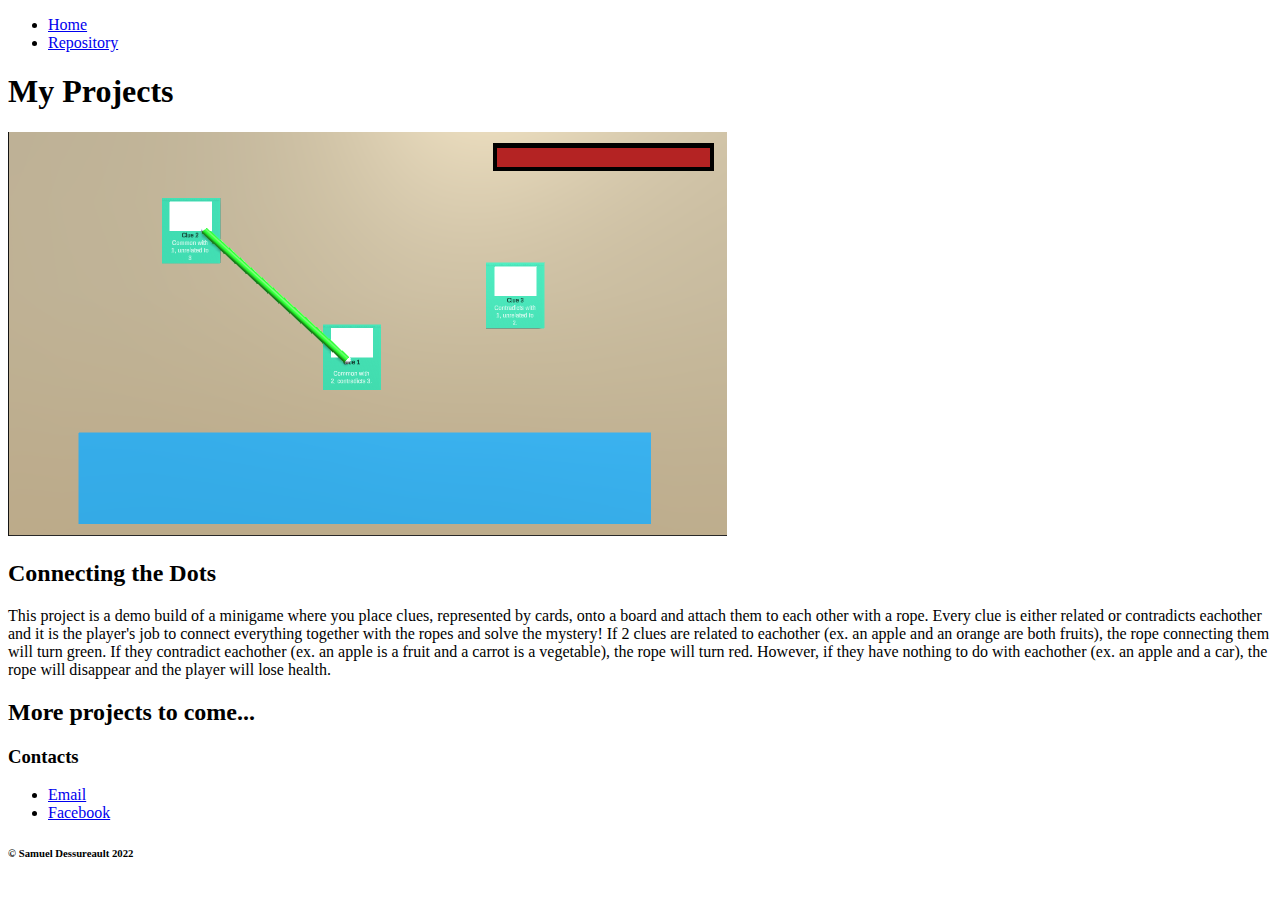
==== docs/repository.html @ 43794ad8 "Updated pages' body, completed generating scripts and added images" ====
<!DOCTYPE html>
<html lang="en">
<head>
    <meta charset="UTF-8">
    <meta http-equiv="X-UA-Compatible" content="IE=edge">
    <meta name="viewport" content="width=device-width, initial-scale=1.0">
    <title>Samuel Dessureault - Projects</title>
</head>
<body>
    <nav id="navbar"></nav>

    <main id="projects-page">
        <h1>My Projects</h1>
        <section id="projects">

        </section>
        <h2>More projects to come...</h2>
    </main>

    <footer id="footer"></footer>

    <script src="./scripts/gen.js"></script>
    <script src="./scripts/gen_projects.js"></script>
</body>
</html>
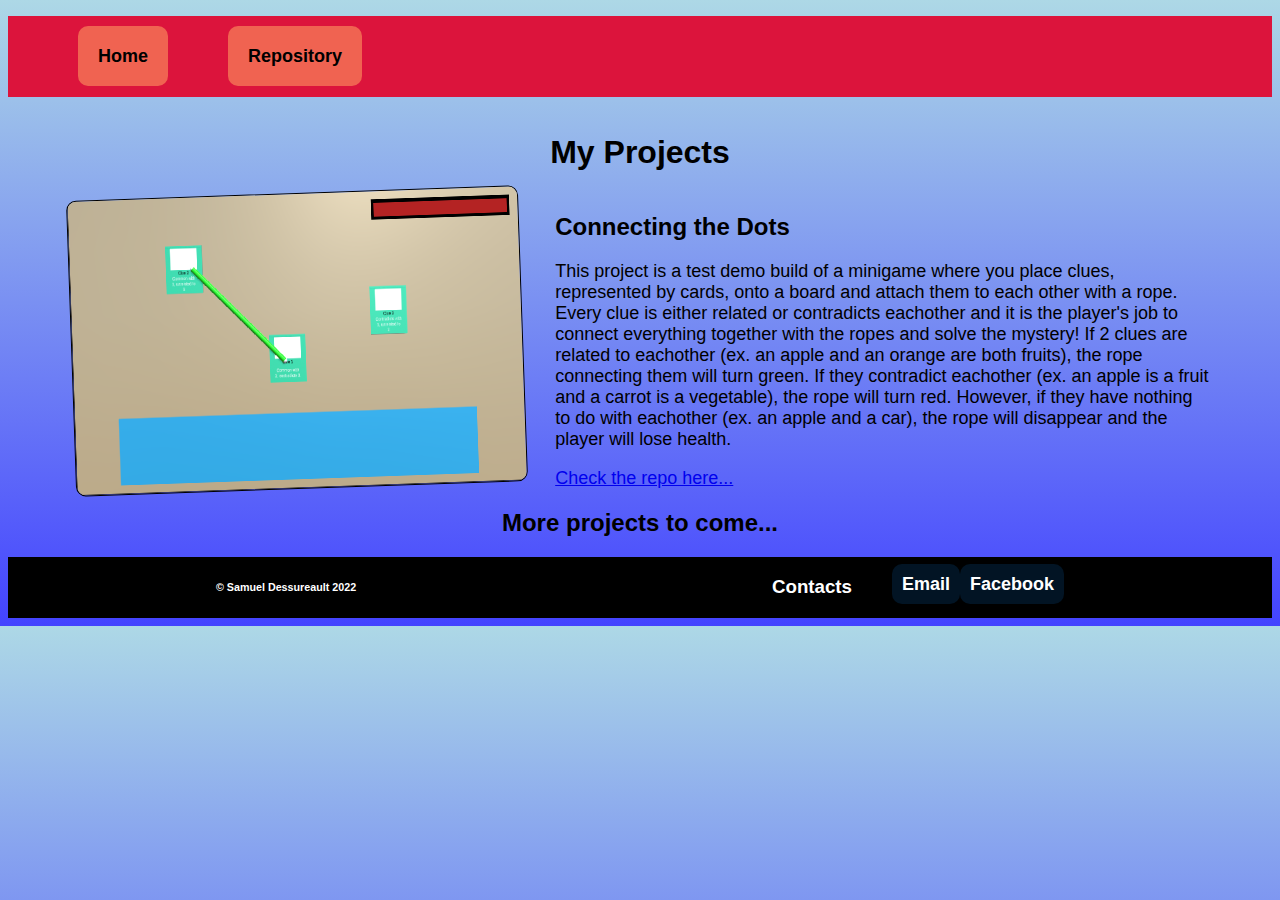
==== commit 39cb2aaf: "added styling to pages" ====
--- a/docs/repository.html
+++ b/docs/repository.html
@@ -5,6 +5,8 @@
     <meta http-equiv="X-UA-Compatible" content="IE=edge">
     <meta name="viewport" content="width=device-width, initial-scale=1.0">
     <title>Samuel Dessureault - Projects</title>
+    <link rel="stylesheet" href="./styles/styles.css">
+    <link rel="stylesheet" href="./styles/projects.css">
 </head>
 <body>
     <nav id="navbar"></nav>
--- a/docs/styles/styles.css
+++ b/docs/styles/styles.css
@@ -0,0 +1,78 @@
+* {
+    font-family: 'Gill Sans', 'Gill Sans MT', Calibri, 'Trebuchet MS', sans-serif;
+}
+
+p, a, li {
+    font-size: large;
+}
+
+body {
+    background-image: linear-gradient(lightblue, rgb(67, 67, 255));
+}
+
+#navbar {
+    background-color: crimson;
+}
+
+#footer {
+    background-color: black;
+    color: white;
+    display: flex;
+    flex-direction: row-reverse;
+    justify-content: space-around;
+    align-items: center;
+}
+
+#footer #contacts {
+    display: flex;
+    flex-direction: row;
+}
+
+#footer #contacts ul {
+    list-style: none;
+    display: flex;
+    flex-direction: row;
+    justify-content: space-between;
+}
+
+#navbar ul {
+    display: flex;
+    flex-direction: row;
+    justify-content: left;
+    list-style: none;
+}
+
+#navbar ul li {
+    padding: 30px;
+}
+
+#navbar ul li a {
+    font-size: large;
+    font-weight: 900;
+    background-color:rgb(240, 99, 81);
+    border-radius: 10px;
+    color: black;
+    text-decoration: none;
+    padding: 20px;
+}
+
+#footer #contacts ul li a {
+    font-size: large;
+    font-weight: 900;
+    padding: 20px;
+    border-radius: 10px;
+    background-color: rgb(2, 20, 36);
+    color: white;
+    text-decoration: none;
+    padding: 10px;
+}
+
+#footer #contacts ul li a:hover {
+    color: black;
+    background-color: white;
+}
+
+#navbar ul li a:hover {
+    color: white;
+}
+
--- a/docs/styles/projects.css
+++ b/docs/styles/projects.css
@@ -0,0 +1,30 @@
+#projects-page {
+    display: flex;
+    flex-direction: column;
+    align-items: center;
+    margin: 0 5%;
+}
+
+#projects {
+    display: flex;
+    flex-direction: column;
+    gap: 3rem 0;
+}
+
+.projItem {
+    display: flex;
+    flex-direction: row;
+    gap: 2rem;
+}
+
+#projects img {
+    width: 450px;
+    border: 1px solid black;
+    border-radius: 10px;
+    transform: rotate(-2deg);
+}
+
+.projItem:nth-child(2n) {
+    flex-direction: row-reverse;
+    text-align: end;
+}